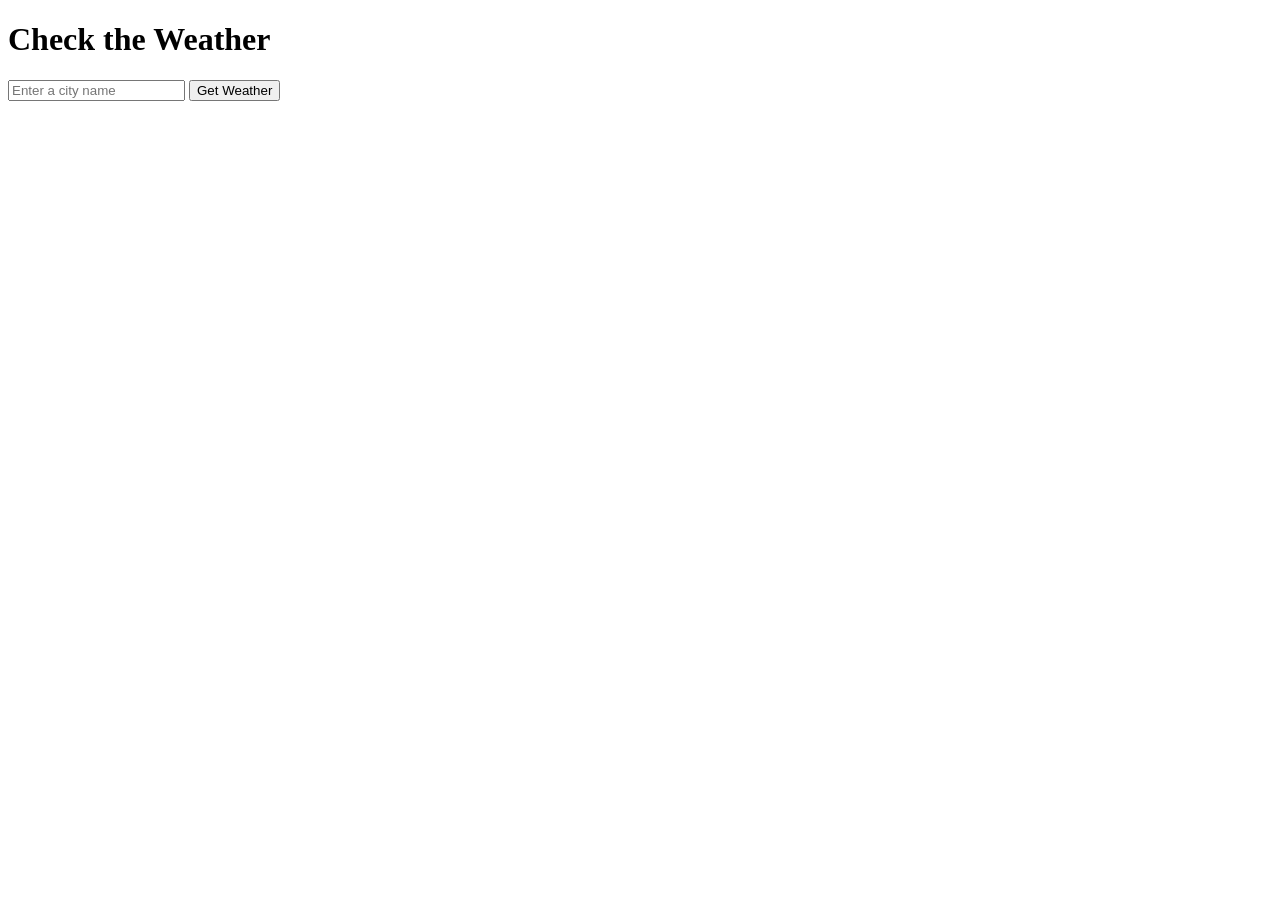
==== templates/index.html @ 60dbf9b4 "Stage 3: Flask routes for weather search, proper error handling for invalid cities" ====
<!DOCTYPE html>
<html lang="en">
<head>
    <meta charset="UTF-8">
    <title>Weather App</title>
</head>
<body>

    <h1>Check the Weather</h1>

    <form action="/weather" method="GET">
        <input type="text" name="city" placeholder="Enter a city name" required>
        <button type="submit">Get Weather</button>
    </form>

</body>
</html>
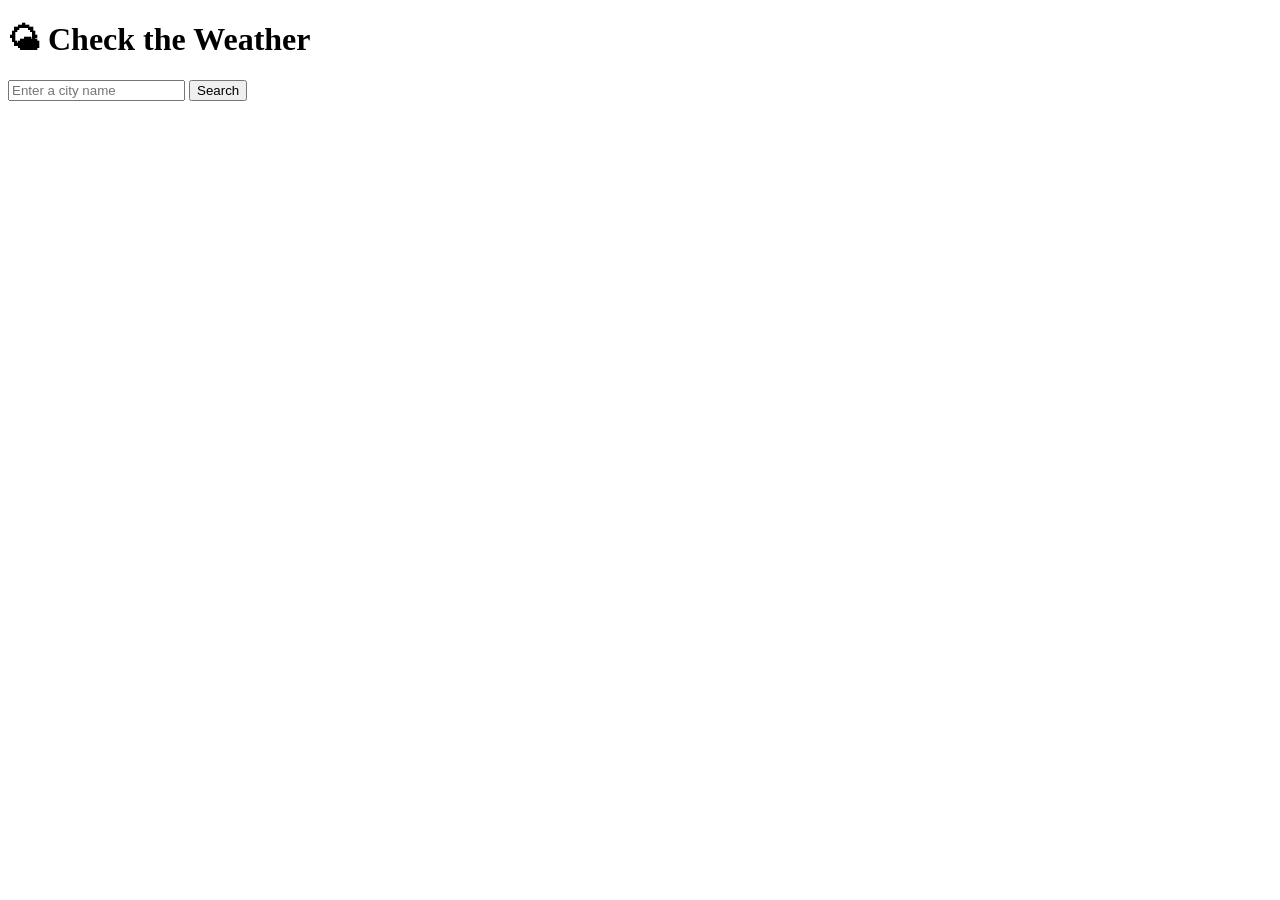
==== commit 6f9aae9e: "Add CSS styling and README" ====
--- a/templates/index.html
+++ b/templates/index.html
@@ -3,15 +3,18 @@
 <head>
     <meta charset="UTF-8">
     <title>Weather App</title>
+    <link rel="stylesheet" href="{{ url_for('static', filename='css/style.css') }}">
 </head>
 <body>
 
-    <h1>Check the Weather</h1>
+    <div class="card">
+        <h1>🌤 Check the Weather</h1>
 
-    <form action="/weather" method="GET">
-        <input type="text" name="city" placeholder="Enter a city name" required>
-        <button type="submit">Get Weather</button>
-    </form>
+        <form action="/weather" method="GET">
+            <input type="text" name="city" placeholder="Enter a city name" required>
+            <button type="submit">Search</button>
+        </form>
+    </div>
 
 </body>
 </html>
